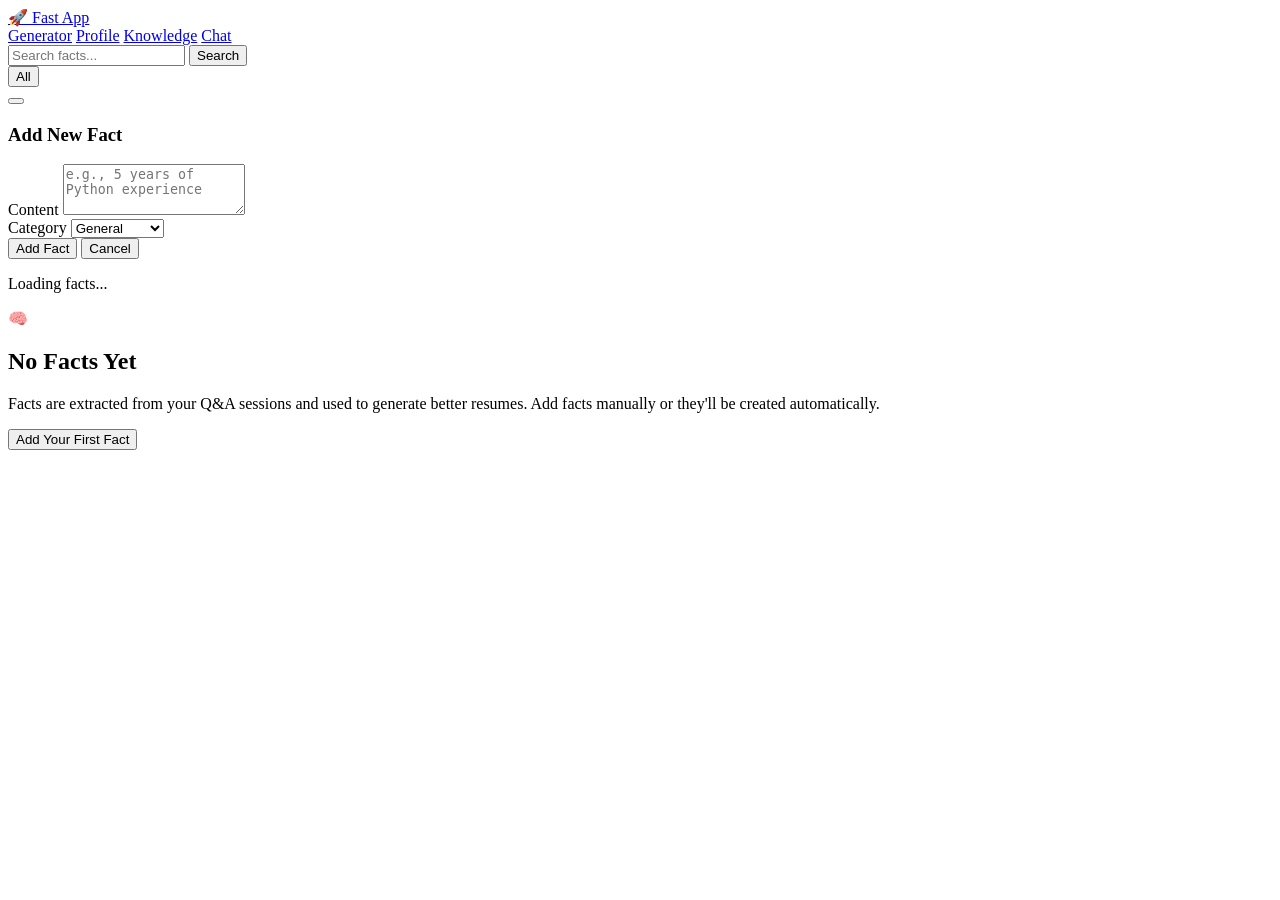
==== src/fast_app/static/knowledge.html @ cf6fcf19 "Add knowledge management page with CRUD endpoints and Alpine.js editor PR4: Knowledge Management Pag" ====
<!DOCTYPE html>
<html lang="en">
<head>
    <meta charset="UTF-8">
    <meta name="viewport" content="width=device-width, initial-scale=1.0">
    <title>Fast App - Knowledge</title>
    <link rel="stylesheet" href="/static/style.css?v=2">
    <link rel="stylesheet" href="/static/app.css?v=1">
    <link rel="stylesheet" href="/static/knowledge.css?v=1">
    <script src="/static/vendor/htmx.min.js"></script>
    <script defer src="/static/vendor/alpine.min.js"></script>
    <script src="/static/app-base.js"></script>
    <script src="/static/navbar.js"></script>
</head>
<body>
    <div class="container" x-data="knowledgeEditor()">
        <!-- Navbar -->
        <nav class="navbar" x-show="true">
            <div class="navbar-brand">
                <a href="/" class="navbar-logo">🚀 Fast App</a>
            </div>
            <div class="navbar-links">
                <a href="/" class="navbar-link">Generator</a>
                <a href="/profile" class="navbar-link">Profile</a>
                <a href="/knowledge" class="navbar-link active">Knowledge</a>
                <a href="/chat" class="navbar-link">Chat</a>
            </div>
            <div class="navbar-auth" x-show="$store.auth.authEnabled">
                <template x-if="$store.auth.isLoggedIn">
                    <div class="navbar-user">
                        <span class="navbar-email" x-text="$store.auth.user?.email || ''"></span>
                        <button class="btn-navbar-logout" @click="$store.auth.logout()">Logout</button>
                    </div>
                </template>
                <template x-if="!$store.auth.isLoggedIn">
                    <a href="/login" class="navbar-link">Login</a>
                </template>
            </div>
        </nav>

        <!-- Search & Filter Bar -->
        <div class="knowledge-toolbar">
            <div class="search-bar">
                <input type="text" x-model="searchQuery" placeholder="Search facts..." @keydown.enter="loadFacts()" class="search-input">
                <button class="btn-primary" @click="loadFacts()">Search</button>
            </div>
            <div class="category-tabs">
                <button class="category-tab" :class="{ active: selectedCategory === 'all' }" @click="selectedCategory = 'all'; loadFacts()">All</button>
                <template x-for="cat in categories" :key="cat">
                    <button class="category-tab" :class="{ active: selectedCategory === cat }" @click="selectedCategory = cat; loadFacts()" x-text="cat"></button>
                </template>
            </div>
            <button class="btn-secondary" @click="showAddForm = !showAddForm">
                <span x-text="showAddForm ? 'Cancel' : '+ Add Fact'"></span>
            </button>
        </div>

        <!-- Add Fact Form -->
        <div x-show="showAddForm" x-transition class="add-fact-form">
            <h3>Add New Fact</h3>
            <div class="form-group">
                <label for="new-fact-content">Content</label>
                <textarea id="new-fact-content" x-model="newFact.content" placeholder="e.g., 5 years of Python experience" rows="3"></textarea>
            </div>
            <div class="form-row">
                <div class="form-group">
                    <label for="new-fact-category">Category</label>
                    <select id="new-fact-category" x-model="newFact.category" class="category-select">
                        <option value="general">General</option>
                        <option value="skill">Skill</option>
                        <option value="experience">Experience</option>
                        <option value="education">Education</option>
                        <option value="certification">Certification</option>
                        <option value="preference">Preference</option>
                        <option value="personality">Personality</option>
                        <option value="goal">Goal</option>
                    </select>
                </div>
            </div>
            <div class="form-actions">
                <button class="btn-primary" @click="addFact()" :disabled="!newFact.content.trim()">Add Fact</button>
                <button class="btn-secondary" @click="showAddForm = false">Cancel</button>
            </div>
        </div>

        <!-- Error State -->
        <div x-show="error" x-transition class="error-message" x-text="error"></div>

        <!-- Loading State -->
        <div x-show="loading" class="loading-state">
            <div class="spinner"></div>
            <p>Loading facts...</p>
        </div>

        <!-- Facts List -->
        <div x-show="!loading" class="facts-list">
            <template x-for="fact in facts" :key="fact.id">
                <div class="fact-card">
                    <!-- View Mode -->
                    <template x-if="editingFact && editingFact.id === fact.id">
                        <div class="fact-edit-form">
                            <div class="form-group">
                                <label>Content</label>
                                <textarea x-model="editingFact.content" rows="3"></textarea>
                            </div>
                            <div class="form-row">
                                <div class="form-group">
                                    <label>Category</label>
                                    <select x-model="editingFact.category" class="category-select">
                                        <option value="general">General</option>
                                        <option value="skill">Skill</option>
                                        <option value="experience">Experience</option>
                                        <option value="education">Education</option>
                                        <option value="certification">Certification</option>
                                        <option value="preference">Preference</option>
                                        <option value="personality">Personality</option>
                                        <option value="goal">Goal</option>
                                    </select>
                                </div>
                            </div>
                            <div class="fact-edit-actions">
                                <button class="btn-primary btn-sm" @click="saveEdit()">Save</button>
                                <button class="btn-secondary btn-sm" @click="cancelEdit()">Cancel</button>
                            </div>
                        </div>
                    </template>
                    <template x-if="!(editingFact && editingFact.id === fact.id)">
                        <div class="fact-view">
                            <div class="fact-header">
                                <span class="category-badge" :class="'badge-' + fact.category" x-text="fact.category"></span>
                                <span class="fact-confidence" x-show="fact.confidence < 1">Confidence: <span x-text="(fact.confidence * 100).toFixed(0) + '%'"></span></span>
                                <div class="fact-actions">
                                    <button class="btn-icon" @click="startEdit(fact)" title="Edit">✏️</button>
                                    <button class="btn-icon btn-remove" @click="deleteFact(fact.id)" title="Delete">🗑️</button>
                                </div>
                            </div>
                            <div class="fact-content" x-text="fact.content"></div>
                            <div class="fact-meta" x-show="fact.source || fact.job_url">
                                <span x-show="fact.source" class="fact-source" x-text="'Source: ' + fact.source"></span>
                                <a x-show="fact.job_url" :href="fact.job_url" target="_blank" class="fact-job-link" x-text="fact.job_url"></a>
                            </div>
                        </div>
                    </template>
                </div>
            </template>

            <!-- Empty State -->
            <div x-show="facts.length === 0 && !loading && !error" class="empty-state">
                <div class="empty-icon">🧠</div>
                <h2>No Facts Yet</h2>
                <p class="empty-desc">Facts are extracted from your Q&A sessions and used to generate better resumes. Add facts manually or they'll be created automatically.</p>
                <button class="btn-primary" @click="showAddForm = true">Add Your First Fact</button>
            </div>
        </div>
    </div>

    <script src="/static/knowledge.js?v=1"></script>
</body>
</html>
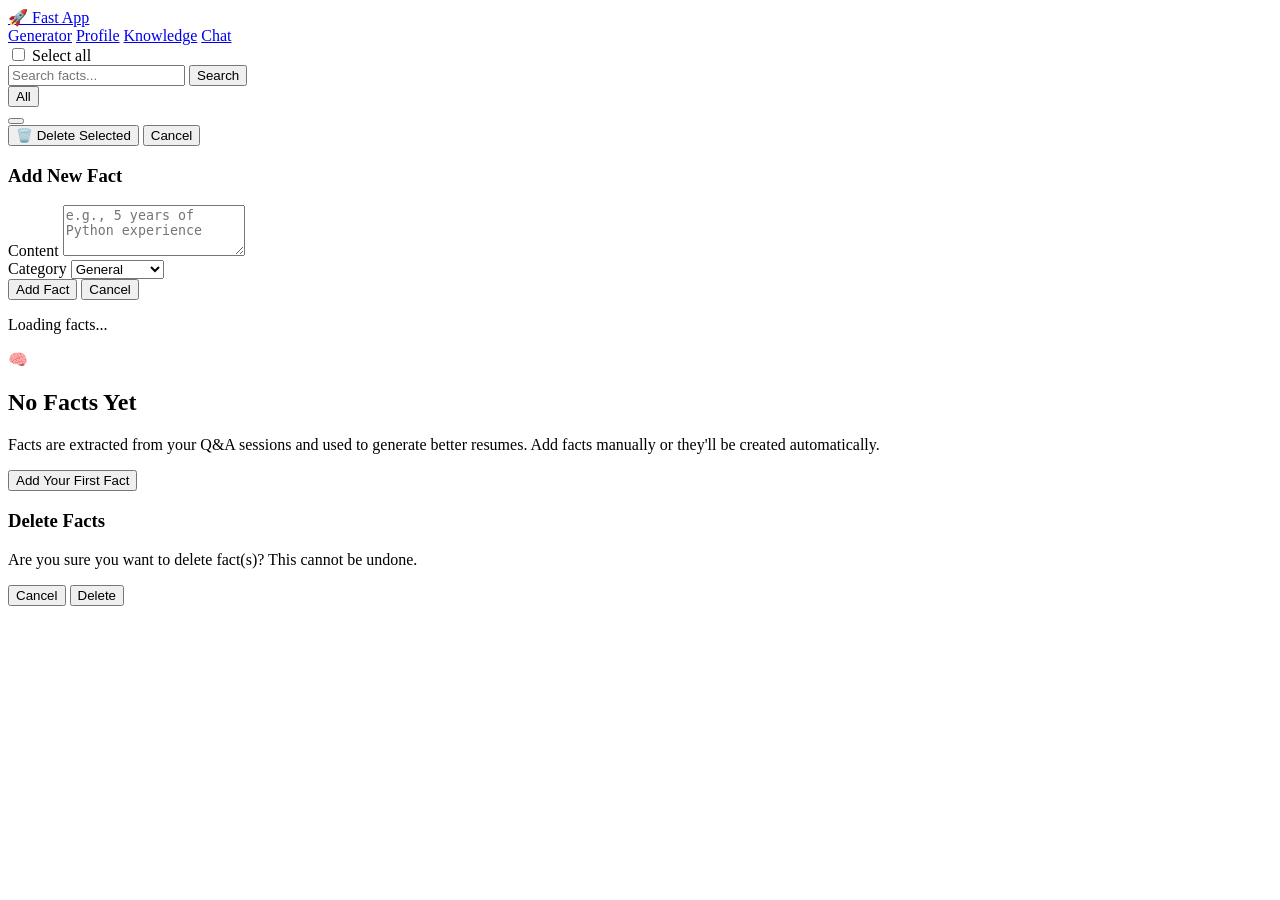
==== commit 549a492c: "Add knowledge bulk delete, profile import confirmation with fact extraction Knowledge page: - Add mu" ====
--- a/src/fast_app/static/knowledge.html
+++ b/src/fast_app/static/knowledge.html
@@ -40,8 +40,12 @@
 
         <!-- Search & Filter Bar -->
         <div class="knowledge-toolbar">
+            <label class="select-all-label">
+                <input type="checkbox" class="fact-checkbox" :checked="selectAll" @change="toggleSelectAll()">
+                <span>Select all</span>
+            </label>
             <div class="search-bar">
-                <input type="text" x-model="searchQuery" placeholder="Search facts..." @keydown.enter="loadFacts()" class="search-input">
+                <input type="text" x-model="searchQuery" placeholder="Search facts..." @keydown.enter="loadFacts()" @input="selectedFactIds = []; selectAll = false" class="search-input">
                 <button class="btn-primary" @click="loadFacts()">Search</button>
             </div>
             <div class="category-tabs">
@@ -53,6 +57,15 @@
             <button class="btn-secondary" @click="showAddForm = !showAddForm">
                 <span x-text="showAddForm ? 'Cancel' : '+ Add Fact'"></span>
             </button>
+        </div>
+
+        <!-- Bulk Action Bar -->
+        <div x-show="selectedFactIds.length > 0" x-transition class="bulk-action-bar">
+            <span class="selected-count" x-text="selectedCount() + ' selected'"></span>
+            <div class="bulk-action-buttons">
+                <button class="btn-danger btn-sm" @click="confirmBulkDelete()">🗑️ Delete Selected</button>
+                <button class="btn-secondary btn-sm" @click="selectedFactIds = []; selectAll = false">Cancel</button>
+            </div>
         </div>
 
         <!-- Add Fact Form -->
@@ -127,6 +140,7 @@
                     <template x-if="!(editingFact && editingFact.id === fact.id)">
                         <div class="fact-view">
                             <div class="fact-header">
+                                <input type="checkbox" class="fact-checkbox" :checked="isSelected(fact.id)" @change="toggleSelectFact(fact.id)">
                                 <span class="category-badge" :class="'badge-' + fact.category" x-text="fact.category"></span>
                                 <span class="fact-confidence" x-show="fact.confidence < 1">Confidence: <span x-text="(fact.confidence * 100).toFixed(0) + '%'"></span></span>
                                 <div class="fact-actions">
@@ -152,6 +166,17 @@
                 <button class="btn-primary" @click="showAddForm = true">Add Your First Fact</button>
             </div>
         </div>
+    <!-- Bulk Delete Confirmation Modal -->
+        <div x-show="showBulkDeleteConfirm" class="modal" @click.self="cancelBulkDelete()">
+            <div class="modal-content">
+                <h3>Delete Facts</h3>
+                <p>Are you sure you want to delete <strong x-text="selectedCount()"></strong> fact(s)? This cannot be undone.</p>
+                <div class="modal-buttons">
+                    <button class="btn-secondary" @click="cancelBulkDelete()">Cancel</button>
+                    <button class="btn-danger" @click="deleteSelected()">Delete</button>
+                </div>
+            </div>
+        </div>
     </div>
 
     <script src="/static/knowledge.js?v=1"></script>
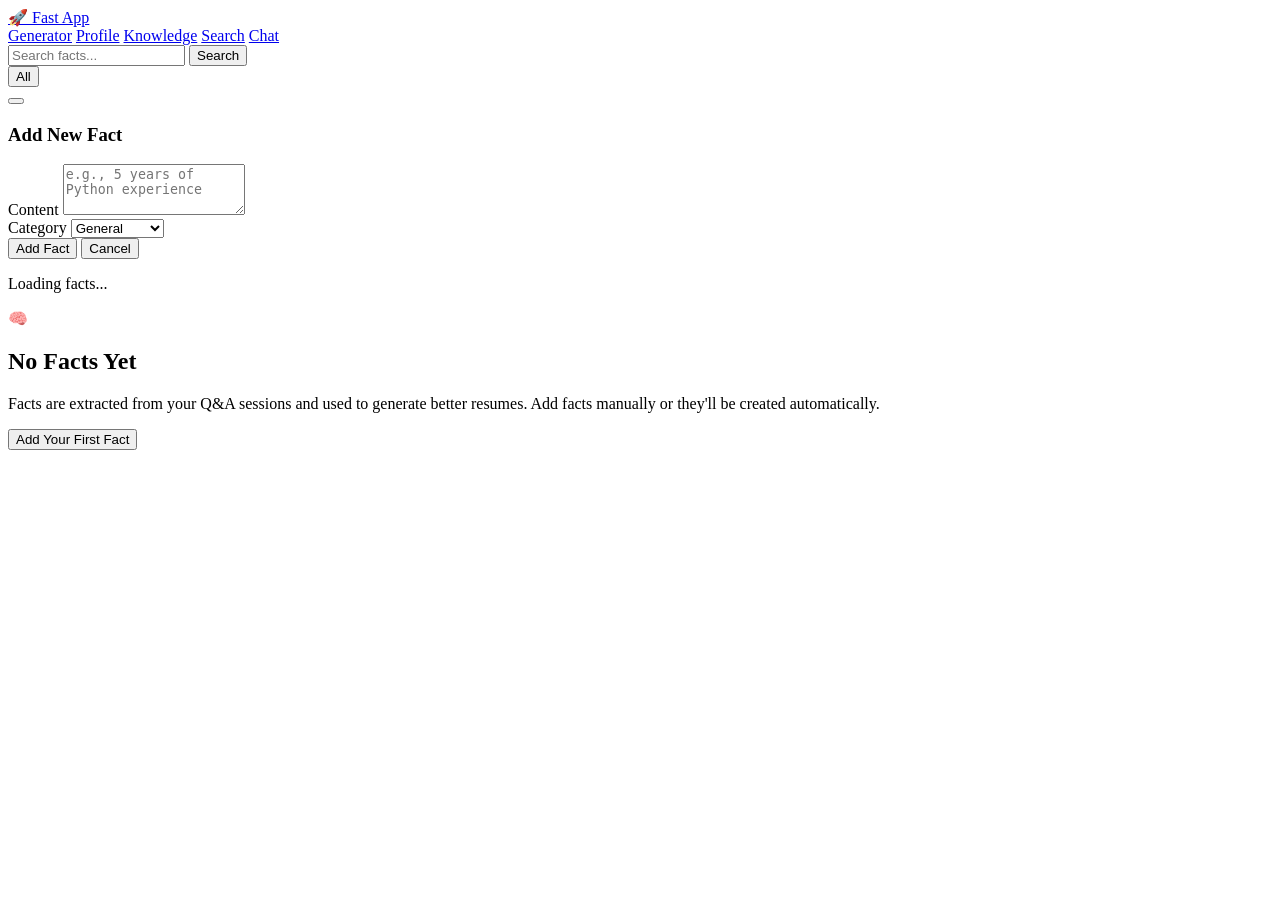
==== commit 2416c90a: "Add Job Search page with JSearch API integration New feature: /search page for searching jobs via JS" ====
--- a/src/fast_app/static/knowledge.html
+++ b/src/fast_app/static/knowledge.html
@@ -23,6 +23,7 @@
                 <a href="/" class="navbar-link">Generator</a>
                 <a href="/profile" class="navbar-link">Profile</a>
                 <a href="/knowledge" class="navbar-link active">Knowledge</a>
+                <a href="/search" class="navbar-link">Search</a>
                 <a href="/chat" class="navbar-link">Chat</a>
             </div>
             <div class="navbar-auth" x-show="$store.auth.authEnabled">
@@ -40,12 +41,8 @@
 
         <!-- Search & Filter Bar -->
         <div class="knowledge-toolbar">
-            <label class="select-all-label">
-                <input type="checkbox" class="fact-checkbox" :checked="selectAll" @change="toggleSelectAll()">
-                <span>Select all</span>
-            </label>
             <div class="search-bar">
-                <input type="text" x-model="searchQuery" placeholder="Search facts..." @keydown.enter="loadFacts()" @input="selectedFactIds = []; selectAll = false" class="search-input">
+                <input type="text" x-model="searchQuery" placeholder="Search facts..." @keydown.enter="loadFacts()" class="search-input">
                 <button class="btn-primary" @click="loadFacts()">Search</button>
             </div>
             <div class="category-tabs">
@@ -57,15 +54,6 @@
             <button class="btn-secondary" @click="showAddForm = !showAddForm">
                 <span x-text="showAddForm ? 'Cancel' : '+ Add Fact'"></span>
             </button>
-        </div>
-
-        <!-- Bulk Action Bar -->
-        <div x-show="selectedFactIds.length > 0" x-transition class="bulk-action-bar">
-            <span class="selected-count" x-text="selectedCount() + ' selected'"></span>
-            <div class="bulk-action-buttons">
-                <button class="btn-danger btn-sm" @click="confirmBulkDelete()">🗑️ Delete Selected</button>
-                <button class="btn-secondary btn-sm" @click="selectedFactIds = []; selectAll = false">Cancel</button>
-            </div>
         </div>
 
         <!-- Add Fact Form -->
@@ -140,7 +128,6 @@
                     <template x-if="!(editingFact && editingFact.id === fact.id)">
                         <div class="fact-view">
                             <div class="fact-header">
-                                <input type="checkbox" class="fact-checkbox" :checked="isSelected(fact.id)" @change="toggleSelectFact(fact.id)">
                                 <span class="category-badge" :class="'badge-' + fact.category" x-text="fact.category"></span>
                                 <span class="fact-confidence" x-show="fact.confidence < 1">Confidence: <span x-text="(fact.confidence * 100).toFixed(0) + '%'"></span></span>
                                 <div class="fact-actions">
@@ -166,17 +153,6 @@
                 <button class="btn-primary" @click="showAddForm = true">Add Your First Fact</button>
             </div>
         </div>
-    <!-- Bulk Delete Confirmation Modal -->
-        <div x-show="showBulkDeleteConfirm" class="modal" @click.self="cancelBulkDelete()">
-            <div class="modal-content">
-                <h3>Delete Facts</h3>
-                <p>Are you sure you want to delete <strong x-text="selectedCount()"></strong> fact(s)? This cannot be undone.</p>
-                <div class="modal-buttons">
-                    <button class="btn-secondary" @click="cancelBulkDelete()">Cancel</button>
-                    <button class="btn-danger" @click="deleteSelected()">Delete</button>
-                </div>
-            </div>
-        </div>
     </div>
 
     <script src="/static/knowledge.js?v=1"></script>
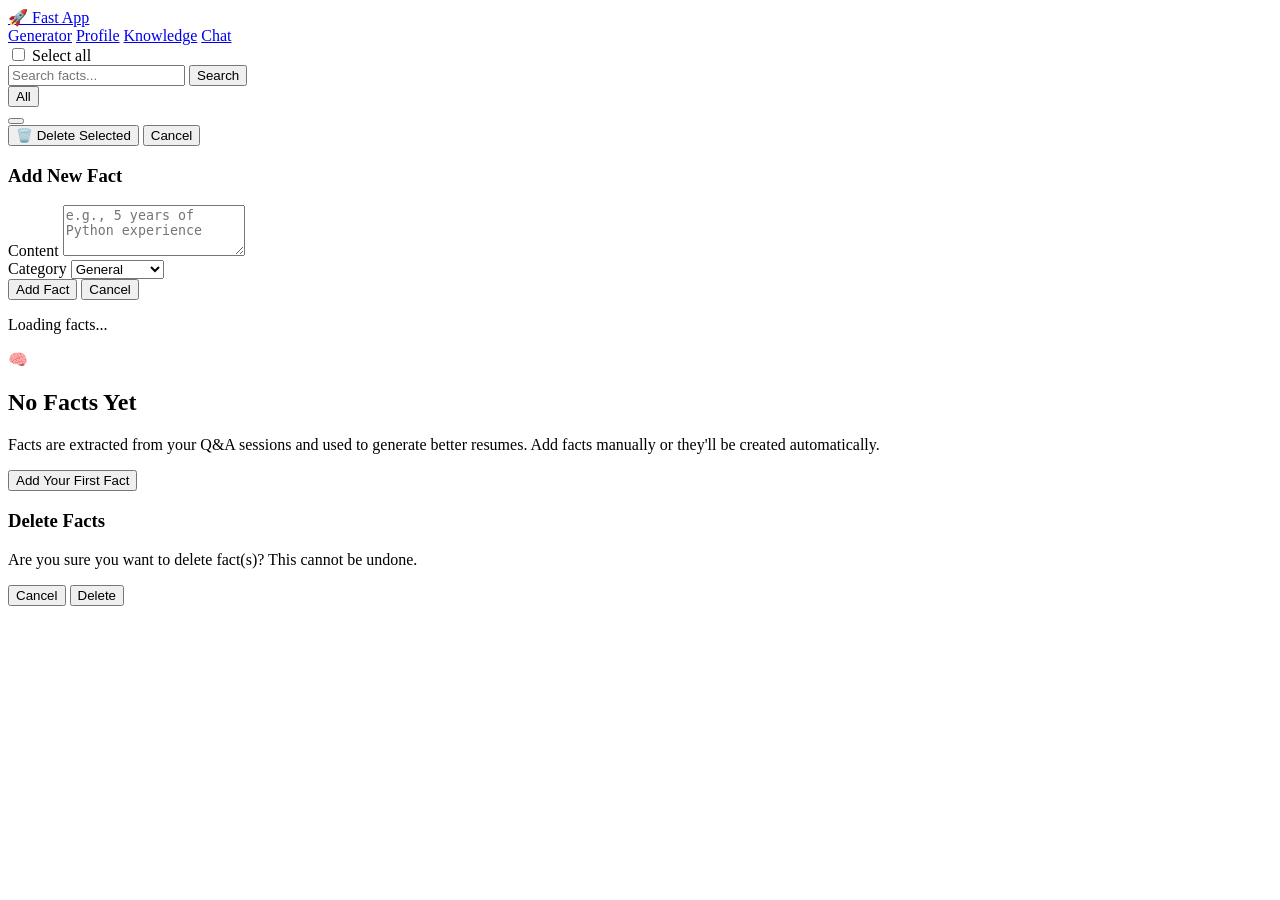
==== commit 005e86e2: "Fix profile Reactive Resume schema mapping, knowledge delete persistence, bulk delete, and import fa" ====
--- a/src/fast_app/static/knowledge.html
+++ b/src/fast_app/static/knowledge.html
@@ -23,7 +23,6 @@
                 <a href="/" class="navbar-link">Generator</a>
                 <a href="/profile" class="navbar-link">Profile</a>
                 <a href="/knowledge" class="navbar-link active">Knowledge</a>
-                <a href="/search" class="navbar-link">Search</a>
                 <a href="/chat" class="navbar-link">Chat</a>
             </div>
             <div class="navbar-auth" x-show="$store.auth.authEnabled">
@@ -41,8 +40,12 @@
 
         <!-- Search & Filter Bar -->
         <div class="knowledge-toolbar">
+            <label class="select-all-label">
+                <input type="checkbox" class="fact-checkbox" :checked="selectAll" @change="toggleSelectAll()">
+                <span>Select all</span>
+            </label>
             <div class="search-bar">
-                <input type="text" x-model="searchQuery" placeholder="Search facts..." @keydown.enter="loadFacts()" class="search-input">
+                <input type="text" x-model="searchQuery" placeholder="Search facts..." @keydown.enter="loadFacts()" @input="selectedFactIds = []; selectAll = false" class="search-input">
                 <button class="btn-primary" @click="loadFacts()">Search</button>
             </div>
             <div class="category-tabs">
@@ -54,6 +57,15 @@
             <button class="btn-secondary" @click="showAddForm = !showAddForm">
                 <span x-text="showAddForm ? 'Cancel' : '+ Add Fact'"></span>
             </button>
+        </div>
+
+        <!-- Bulk Action Bar -->
+        <div x-show="selectedFactIds.length > 0" x-transition class="bulk-action-bar">
+            <span class="selected-count" x-text="selectedCount() + ' selected'"></span>
+            <div class="bulk-action-buttons">
+                <button class="btn-danger btn-sm" @click="confirmBulkDelete()">🗑️ Delete Selected</button>
+                <button class="btn-secondary btn-sm" @click="selectedFactIds = []; selectAll = false">Cancel</button>
+            </div>
         </div>
 
         <!-- Add Fact Form -->
@@ -128,6 +140,7 @@
                     <template x-if="!(editingFact && editingFact.id === fact.id)">
                         <div class="fact-view">
                             <div class="fact-header">
+                                <input type="checkbox" class="fact-checkbox" :checked="isSelected(fact.id)" @change="toggleSelectFact(fact.id)">
                                 <span class="category-badge" :class="'badge-' + fact.category" x-text="fact.category"></span>
                                 <span class="fact-confidence" x-show="fact.confidence < 1">Confidence: <span x-text="(fact.confidence * 100).toFixed(0) + '%'"></span></span>
                                 <div class="fact-actions">
@@ -153,6 +166,17 @@
                 <button class="btn-primary" @click="showAddForm = true">Add Your First Fact</button>
             </div>
         </div>
+    <!-- Bulk Delete Confirmation Modal -->
+        <div x-show="showBulkDeleteConfirm" class="modal" @click.self="cancelBulkDelete()">
+            <div class="modal-content">
+                <h3>Delete Facts</h3>
+                <p>Are you sure you want to delete <strong x-text="selectedCount()"></strong> fact(s)? This cannot be undone.</p>
+                <div class="modal-buttons">
+                    <button class="btn-secondary" @click="cancelBulkDelete()">Cancel</button>
+                    <button class="btn-danger" @click="deleteSelected()">Delete</button>
+                </div>
+            </div>
+        </div>
     </div>
 
     <script src="/static/knowledge.js?v=1"></script>
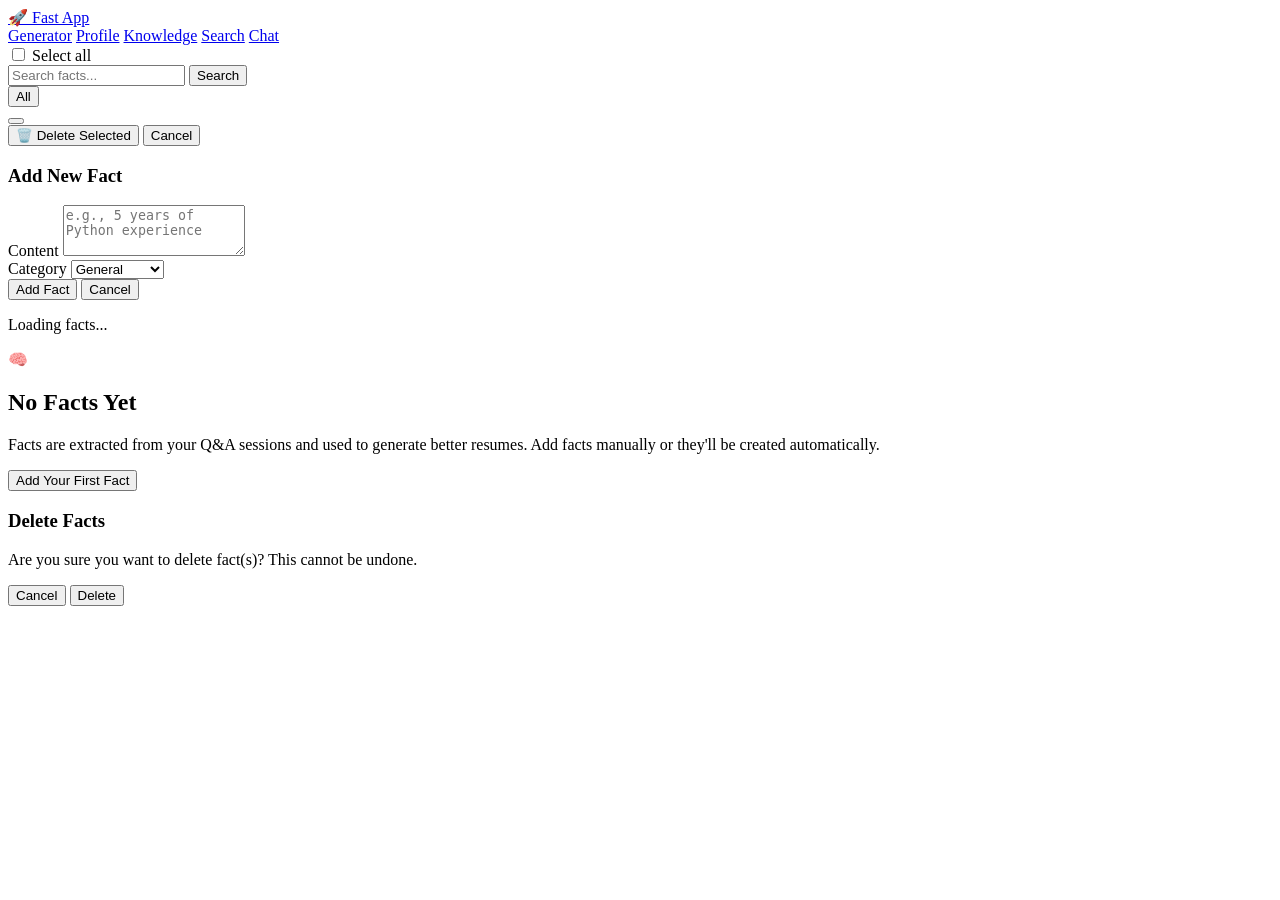
==== commit 0e9933ec: "Add Job Search page with JSearch API integration (#11) New feature: /search page for searching jobs " ====
--- a/src/fast_app/static/knowledge.html
+++ b/src/fast_app/static/knowledge.html
@@ -23,6 +23,7 @@
                 <a href="/" class="navbar-link">Generator</a>
                 <a href="/profile" class="navbar-link">Profile</a>
                 <a href="/knowledge" class="navbar-link active">Knowledge</a>
+                <a href="/search" class="navbar-link">Search</a>
                 <a href="/chat" class="navbar-link">Chat</a>
             </div>
             <div class="navbar-auth" x-show="$store.auth.authEnabled">
